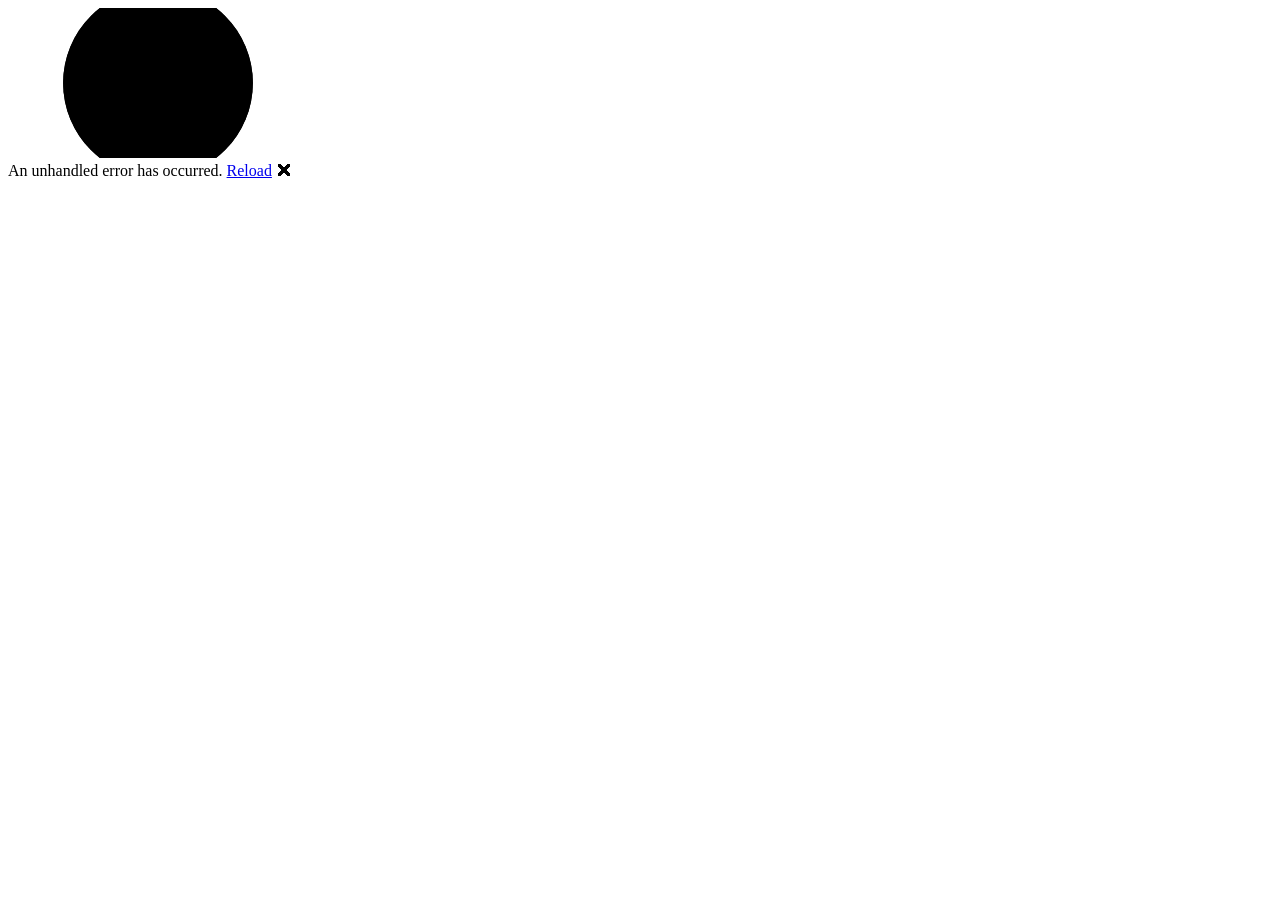
==== index.html @ 87539e1b "cambios commit" ====
<!DOCTYPE html>
<html lang="en">

<head>
    <meta charset="utf-8" />
    <meta name="viewport" content="width=device-width, initial-scale=1.0" />
    <title>AppWebAssembly</title>
    <base href="/AppPruebas/">
    <!-- Fuente recomendada por MudBlazor -->
    <link href="https://fonts.googleapis.com/css?family=Roboto:300,400,500,700&display=swap" rel="stylesheet" />

    <!-- Estilos de MudBlazor -->
    <!-- Important: Increment the version parameter whenever you update MudBlazor to prevent caching issues -->
    <link href="_content/MudBlazor/MudBlazor.min.css?v=1" rel="stylesheet" />
    <!--<link rel="stylesheet" href="lib/bootstrap/dist/css/bootstrap.min.css" />-->
    <link rel="stylesheet" href="css/app.css" />
    <link rel="icon" type="image/png" href="favicon.png" />
    <link href="AppWebAssembly.styles.css" rel="stylesheet" />
</head>

<body>
    <div id="app">
        <svg class="loading-progress">
            <circle r="40%" cx="50%" cy="50%" />
            <circle r="40%" cx="50%" cy="50%" />
        </svg>
        <div class="loading-progress-text"></div>
    </div>

    <div id="blazor-error-ui">
        An unhandled error has occurred.
        <a href="." class="reload">Reload</a>
        <span class="dismiss">🗙</span>
    </div>
    <!--<script src="_framework/blazor.webassembly.js"></script>-->
    <!-- Scripts de Blazor -->
    <script src="_framework/blazor.webassembly.js"></script>

    <!-- Script de MudBlazor -->
    <script src="_content/MudBlazor/MudBlazor.min.js?v=1"></script>
</body>

</html>
---- css/app.css ----
.login-card {

    width: 100%;
    max-width: 380px;
    transition: all 0.3s ease;
    opacity: 0;
    transform: translateY(20px);
    animation: fadeIn 0.8s ease-out forwards;
    border-radius:20px;
}

/* Centrar completamente el login en pantalla */
.login-container {
    display: flex;
    align-items: center;
    justify-content: center;
    min-height: 100vh;
    background: linear-gradient(135deg, #fce4ec 0%, #e3f2fd 100%);
    padding: 1rem;
}


@keyframes fadeIn {
    to {
        opacity: 1;
        transform: translateY(0);
    }
}

@media (min-width: 768px) {
    .login-card {
        padding: 3rem;
        max-width: 400px;
        border-radius: 20px;
    }
}

@media (min-width: 1200px) {
    .login-card {
        max-width: 420px;
        border-radius: 20px;
    }
}




html, body {
    font-family: 'Helvetica Neue', Helvetica, Arial, sans-serif;
}

h1:focus {
    outline: none;
}

a, .btn-link {
    color: #0071c1;
}

.btn-primary {
    color: #fff;
    background-color: #1b6ec2;
    border-color: #1861ac;
}

.btn:focus, .btn:active:focus, .btn-link.nav-link:focus, .form-control:focus, .form-check-input:focus {
  box-shadow: 0 0 0 0.1rem white, 0 0 0 0.25rem #258cfb;
}

.content {
    padding-top: 1.1rem;
}

.valid.modified:not([type=checkbox]) {
    outline: 1px solid #26b050;
}

.invalid {
    outline: 1px solid red;
}

.validation-message {
    color: red;
}

#blazor-error-ui {
    color-scheme: light only;
    background: lightyellow;
    bottom: 0;
    box-shadow: 0 -1px 2px rgba(0, 0, 0, 0.2);
    box-sizing: border-box;
    display: none;
    left: 0;
    padding: 0.6rem 1.25rem 0.7rem 1.25rem;
    position: fixed;
    width: 100%;
    z-index: 1000;
}

    #blazor-error-ui .dismiss {
        cursor: pointer;
        position: absolute;
        right: 0.75rem;
        top: 0.5rem;
    }

.blazor-error-boundary {
    background: url([data-uri]) no-repeat 1rem/1.8rem, #b32121;
    padding: 1rem 1rem 1rem 3.7rem;
    color: white;
}

    .blazor-error-boundary::after {
        content: "An error has occurred."
    }

.loading-progress {
    position: relative;
    display: block;
    width: 8rem;
    height: 8rem;
    margin: 20vh auto 1rem auto;
}

    .loading-progress circle {
        fill: none;
        stroke: #e0e0e0;
        stroke-width: 0.6rem;
        transform-origin: 50% 50%;
        transform: rotate(-90deg);
    }

        .loading-progress circle:last-child {
            stroke: #1b6ec2;
            stroke-dasharray: calc(3.141 * var(--blazor-load-percentage, 0%) * 0.8), 500%;
            transition: stroke-dasharray 0.05s ease-in-out;
        }

.loading-progress-text {
    position: absolute;
    text-align: center;
    font-weight: bold;
    inset: calc(20vh + 3.25rem) 0 auto 0.2rem;
}

    .loading-progress-text:after {
        content: var(--blazor-load-percentage-text, "Loading");
    }

code {
    color: #c02d76;
}

.form-floating > .form-control-plaintext::placeholder, .form-floating > .form-control::placeholder {
    color: var(--bs-secondary-color);
    text-align: end;
}

.form-floating > .form-control-plaintext:focus::placeholder, .form-floating > .form-control:focus::placeholder {
    text-align: start;
}
---- AppWebAssembly.styles.css ----
/* AppPruebas/Layout/MainLayout.razor.rz.scp.css */
.page[b-vzi4znyuvj] {
    position: relative;
    display: flex;
    flex-direction: column;
}

main[b-vzi4znyuvj] {
    flex: 1;
}

.sidebar[b-vzi4znyuvj] {
    background-image: linear-gradient(180deg, rgb(5, 39, 103) 0%, #3a0647 70%);
}

.top-row[b-vzi4znyuvj] {
    background-color: #f7f7f7;
    border-bottom: 1px solid #d6d5d5;
    justify-content: flex-end;
    height: 3.5rem;
    display: flex;
    align-items: center;
}

    .top-row[b-vzi4znyuvj]  a, .top-row[b-vzi4znyuvj]  .btn-link {
        white-space: nowrap;
        margin-left: 1.5rem;
        text-decoration: none;
    }

    .top-row[b-vzi4znyuvj]  a:hover, .top-row[b-vzi4znyuvj]  .btn-link:hover {
        text-decoration: underline;
    }

    .top-row[b-vzi4znyuvj]  a:first-child {
        overflow: hidden;
        text-overflow: ellipsis;
    }

@media (max-width: 640.98px) {
    .top-row[b-vzi4znyuvj] {
        justify-content: space-between;
    }

    .top-row[b-vzi4znyuvj]  a, .top-row[b-vzi4znyuvj]  .btn-link {
        margin-left: 0;
    }
}

@media (min-width: 641px) {
    .page[b-vzi4znyuvj] {
        flex-direction: row;
    }

    .sidebar[b-vzi4znyuvj] {
        width: 250px;
        height: 100vh;
        position: sticky;
        top: 0;
    }

    .top-row[b-vzi4znyuvj] {
        position: sticky;
        top: 0;
        z-index: 1;
    }

    .top-row.auth[b-vzi4znyuvj]  a:first-child {
        flex: 1;
        text-align: right;
        width: 0;
    }

    .top-row[b-vzi4znyuvj], article[b-vzi4znyuvj] {
        padding-left: 2rem !important;
        padding-right: 1.5rem !important;
    }
}
/* AppPruebas/Layout/NavMenu.razor.rz.scp.css */
.navbar-toggler[b-1jvjzcto98] {
    background-color: rgba(255, 255, 255, 0.1);
}

.top-row[b-1jvjzcto98] {
    min-height: 3.5rem;
    background-color: rgba(0,0,0,0.4);
}

.navbar-brand[b-1jvjzcto98] {
    font-size: 1.1rem;
}

.bi[b-1jvjzcto98] {
    display: inline-block;
    position: relative;
    width: 1.25rem;
    height: 1.25rem;
    margin-right: 0.75rem;
    top: -1px;
    background-size: cover;
}

.bi-house-door-fill-nav-menu[b-1jvjzcto98] {
    background-image: url("data:image/svg+xml,%3Csvg xmlns='http://www.w3.org/2000/svg' width='16' height='16' fill='white' class='bi bi-house-door-fill' viewBox='0 0 16 16'%3E%3Cpath d='M6.5 14.5v-3.505c0-.245.25-.495.5-.495h2c.25 0 .5.25.5.5v3.5a.5.5 0 0 0 .5.5h4a.5.5 0 0 0 .5-.5v-7a.5.5 0 0 0-.146-.354L13 5.793V2.5a.5.5 0 0 0-.5-.5h-1a.5.5 0 0 0-.5.5v1.293L8.354 1.146a.5.5 0 0 0-.708 0l-6 6A.5.5 0 0 0 1.5 7.5v7a.5.5 0 0 0 .5.5h4a.5.5 0 0 0 .5-.5Z'/%3E%3C/svg%3E");
}

.bi-plus-square-fill-nav-menu[b-1jvjzcto98] {
    background-image: url("data:image/svg+xml,%3Csvg xmlns='http://www.w3.org/2000/svg' width='16' height='16' fill='white' class='bi bi-plus-square-fill' viewBox='0 0 16 16'%3E%3Cpath d='M2 0a2 2 0 0 0-2 2v12a2 2 0 0 0 2 2h12a2 2 0 0 0 2-2V2a2 2 0 0 0-2-2H2zm6.5 4.5v3h3a.5.5 0 0 1 0 1h-3v3a.5.5 0 0 1-1 0v-3h-3a.5.5 0 0 1 0-1h3v-3a.5.5 0 0 1 1 0z'/%3E%3C/svg%3E");
}

.bi-list-nested-nav-menu[b-1jvjzcto98] {
    background-image: url("data:image/svg+xml,%3Csvg xmlns='http://www.w3.org/2000/svg' width='16' height='16' fill='white' class='bi bi-list-nested' viewBox='0 0 16 16'%3E%3Cpath fill-rule='evenodd' d='M4.5 11.5A.5.5 0 0 1 5 11h10a.5.5 0 0 1 0 1H5a.5.5 0 0 1-.5-.5zm-2-4A.5.5 0 0 1 3 7h10a.5.5 0 0 1 0 1H3a.5.5 0 0 1-.5-.5zm-2-4A.5.5 0 0 1 1 3h10a.5.5 0 0 1 0 1H1a.5.5 0 0 1-.5-.5z'/%3E%3C/svg%3E");
}

.nav-item[b-1jvjzcto98] {
    font-size: 0.9rem;
    padding-bottom: 0.5rem;
}

    .nav-item:first-of-type[b-1jvjzcto98] {
        padding-top: 1rem;
    }

    .nav-item:last-of-type[b-1jvjzcto98] {
        padding-bottom: 1rem;
    }

    .nav-item[b-1jvjzcto98]  a {
        color: #d7d7d7;
        border-radius: 4px;
        height: 3rem;
        display: flex;
        align-items: center;
        line-height: 3rem;
    }

.nav-item[b-1jvjzcto98]  a.active {
    background-color: rgba(255,255,255,0.37);
    color: white;
}

.nav-item[b-1jvjzcto98]  a:hover {
    background-color: rgba(255,255,255,0.1);
    color: white;
}

@media (min-width: 641px) {
    .navbar-toggler[b-1jvjzcto98] {
        display: none;
    }

    .collapse[b-1jvjzcto98] {
        /* Never collapse the sidebar for wide screens */
        display: block;
    }

    .nav-scrollable[b-1jvjzcto98] {
        /* Allow sidebar to scroll for tall menus */
        height: calc(100vh - 3.5rem);
        overflow-y: auto;
    }
}
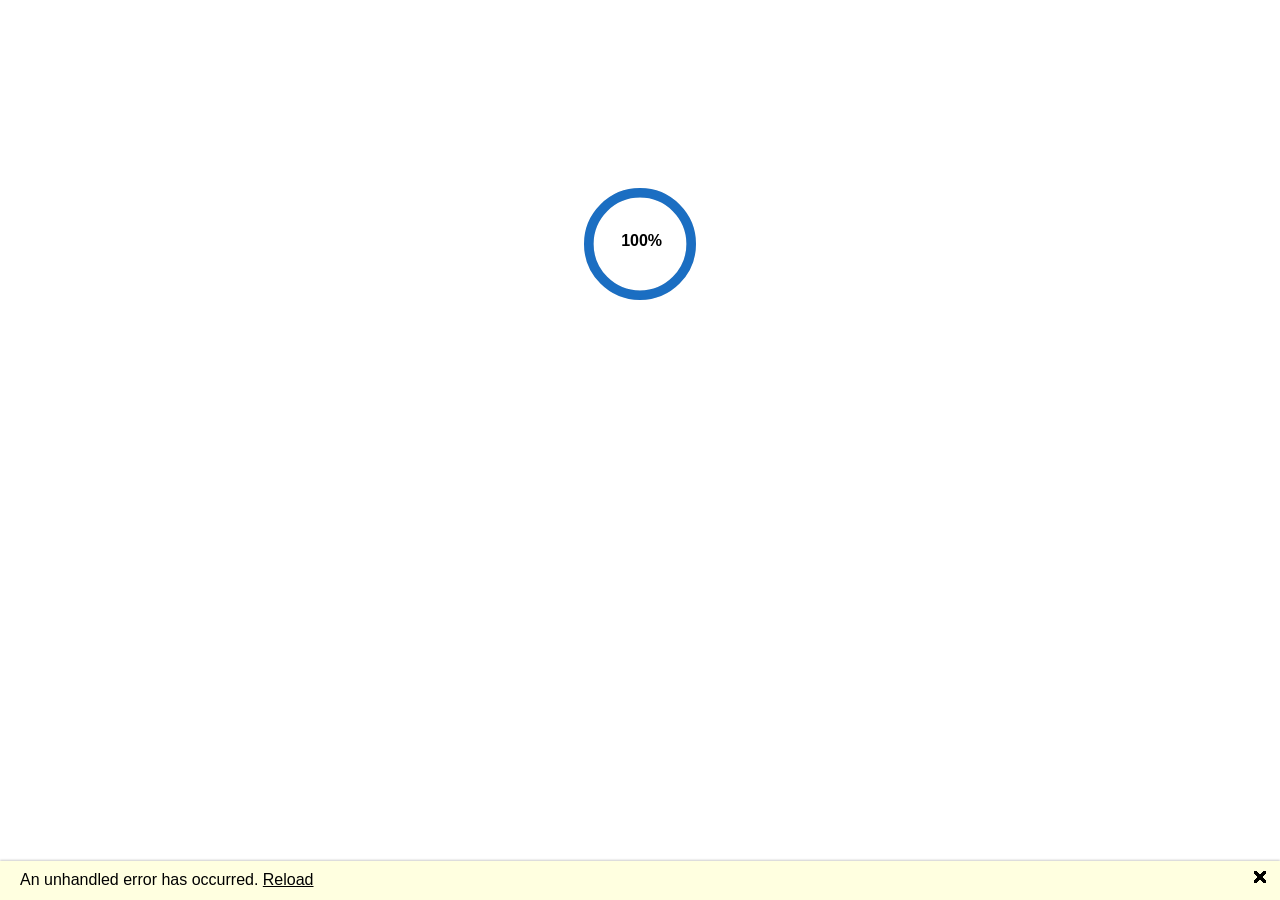
==== commit d6f8b4b2: "Update index.html" ====
--- a/index.html
+++ b/index.html
@@ -5,7 +5,7 @@
     <meta charset="utf-8" />
     <meta name="viewport" content="width=device-width, initial-scale=1.0" />
     <title>AppWebAssembly</title>
-    <base href="/AppPruebas/">
+    <base href="https://pruebasdevdt-spec.github.io/AppPruebas/">
     <!-- Fuente recomendada por MudBlazor -->
     <link href="https://fonts.googleapis.com/css?family=Roboto:300,400,500,700&display=swap" rel="stylesheet" />
 
--- a/AppWebAssembly.styles.css
+++ b/AppWebAssembly.styles.css
@@ -1,4 +1,4 @@
-/* AppPruebas/Layout/MainLayout.razor.rz.scp.css */
+/* /Layout/MainLayout.razor.rz.scp.css */
 .page[b-vzi4znyuvj] {
     position: relative;
     display: flex;
@@ -76,7 +76,7 @@
         padding-right: 1.5rem !important;
     }
 }
-/* AppPruebas/Layout/NavMenu.razor.rz.scp.css */
+/* /Layout/NavMenu.razor.rz.scp.css */
 .navbar-toggler[b-1jvjzcto98] {
     background-color: rgba(255, 255, 255, 0.1);
 }
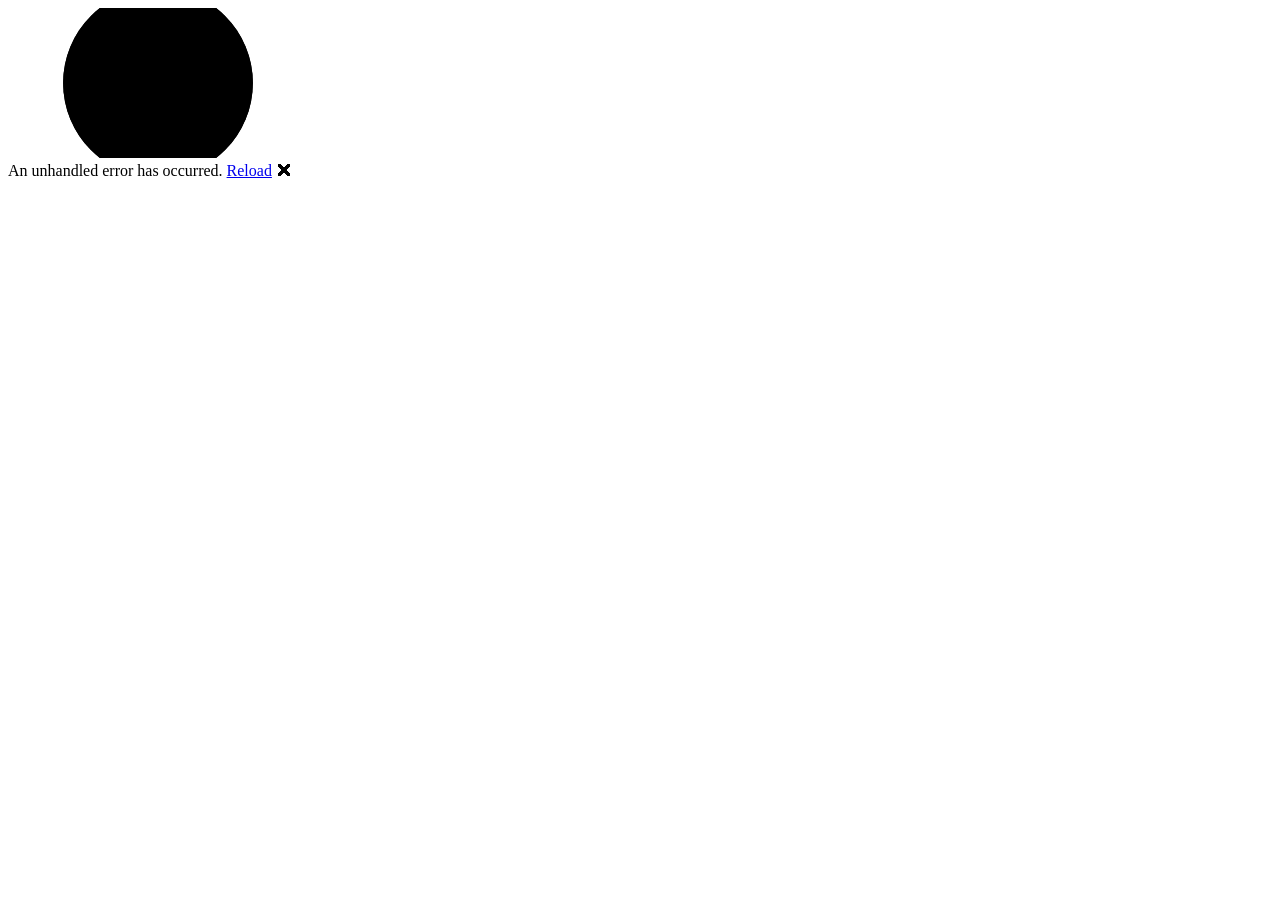
==== commit a42f0ea1: "Update index.html" ====
--- a/index.html
+++ b/index.html
@@ -5,7 +5,7 @@
     <meta charset="utf-8" />
     <meta name="viewport" content="width=device-width, initial-scale=1.0" />
     <title>AppWebAssembly</title>
-    <base href="https://pruebasdevdt-spec.github.io/AppPruebas/">
+    <base href="/AppPruebas/" />
     <!-- Fuente recomendada por MudBlazor -->
     <link href="https://fonts.googleapis.com/css?family=Roboto:300,400,500,700&display=swap" rel="stylesheet" />
 
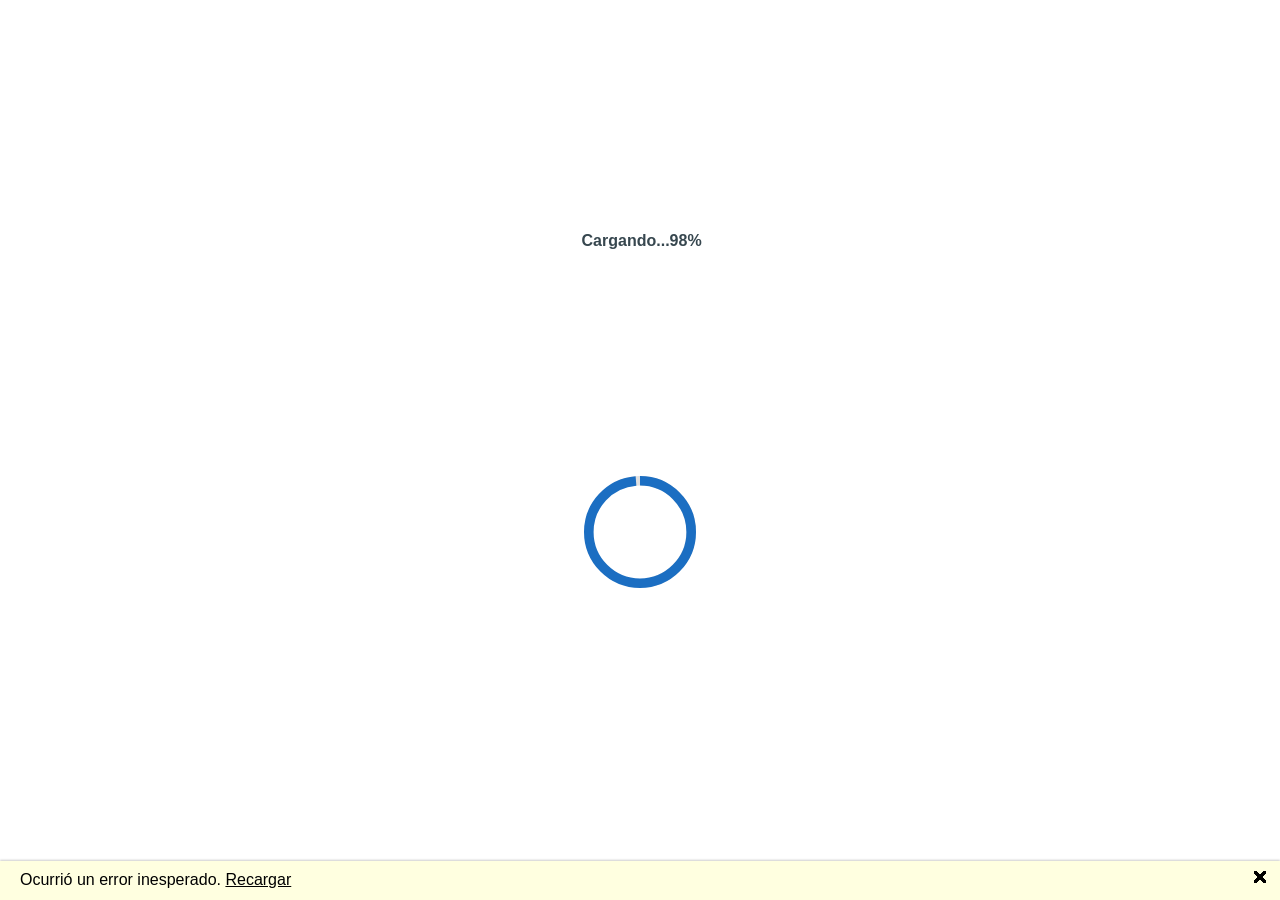
==== commit 3b342f19: "cambio commit" ====
--- a/index.html
+++ b/index.html
@@ -1,43 +1,42 @@
 <!DOCTYPE html>
 <html lang="en">
-
 <head>
     <meta charset="utf-8" />
     <meta name="viewport" content="width=device-width, initial-scale=1.0" />
     <title>AppWebAssembly</title>
-    <base href="/AppPruebas/" />
+    <!-- Cambiar base href según tu repo en GitHub Pages -->
+    <base href="/" />
+
     <!-- Fuente recomendada por MudBlazor -->
     <link href="https://fonts.googleapis.com/css?family=Roboto:300,400,500,700&display=swap" rel="stylesheet" />
 
     <!-- Estilos de MudBlazor -->
-    <!-- Important: Increment the version parameter whenever you update MudBlazor to prevent caching issues -->
     <link href="_content/MudBlazor/MudBlazor.min.css?v=1" rel="stylesheet" />
-    <!--<link rel="stylesheet" href="lib/bootstrap/dist/css/bootstrap.min.css" />-->
     <link rel="stylesheet" href="css/app.css" />
+    <link href="AppWebAssembly.styles.css" rel="stylesheet" />
     <link rel="icon" type="image/png" href="favicon.png" />
-    <link href="AppWebAssembly.styles.css" rel="stylesheet" />
 </head>
-
 <body>
+    <!-- Loading Screen -->
     <div id="app">
-        <svg class="loading-progress">
-            <circle r="40%" cx="50%" cy="50%" />
-            <circle r="40%" cx="50%" cy="50%" />
-        </svg>
-        <div class="loading-progress-text"></div>
+        <div class="loading-container">
+            <svg class="loading-progress">
+                <circle r="40%" cx="50%" cy="50%" />
+                <circle r="40%" cx="50%" cy="50%" />
+            </svg>
+            <div class="loading-progress-text">Cargando...</div>
+        </div>
     </div>
 
+    <!-- Error UI de Blazor -->
     <div id="blazor-error-ui">
-        An unhandled error has occurred.
-        <a href="." class="reload">Reload</a>
+        Ocurrió un error inesperado.
+        <a href="." class="reload">Recargar</a>
         <span class="dismiss">🗙</span>
     </div>
-    <!--<script src="_framework/blazor.webassembly.js"></script>-->
-    <!-- Scripts de Blazor -->
-    <script src="_framework/blazor.webassembly.js"></script>
 
-    <!-- Script de MudBlazor -->
-    <script src="_content/MudBlazor/MudBlazor.min.js?v=1"></script>
+    <!-- Scripts con defer para no bloquear la carga -->
+    <script src="_framework/blazor.webassembly.js" defer></script>
+    <script src="_content/MudBlazor/MudBlazor.min.js?v=1" defer></script>
 </body>
-
 </html>
--- a/css/app.css
+++ b/css/app.css
@@ -39,6 +39,58 @@
     .login-card {
         max-width: 420px;
         border-radius: 20px;
+    }
+}
+
+.loading-container {
+    display: flex;
+    flex-direction: column;
+    align-items: center;
+    justify-content: center;
+    height: 100vh;
+    font-family: 'Roboto', sans-serif;
+    color: #37474F;
+}
+
+.loading-progress {
+    width: 80px;
+    height: 80px;
+    margin-bottom: 16px;
+    animation: rotate 2s linear infinite;
+}
+
+@keyframes rotate {
+    0% {
+        transform: rotate(0deg);
+    }
+
+    100% {
+        transform: rotate(360deg);
+    }
+}
+
+.loading-progress circle {
+    fill: none;
+    stroke: #80CBC4;
+    stroke-width: 5;
+    stroke-dasharray: 150;
+    stroke-dashoffset: 0;
+    animation: dash 1.5s ease-in-out infinite;
+}
+
+@keyframes dash {
+    0% {
+        stroke-dashoffset: 150;
+    }
+
+    50% {
+        stroke-dashoffset: 75;
+        transform: rotate(45deg);
+    }
+
+    100% {
+        stroke-dashoffset: 150;
+        transform: rotate(360deg);
     }
 }
 
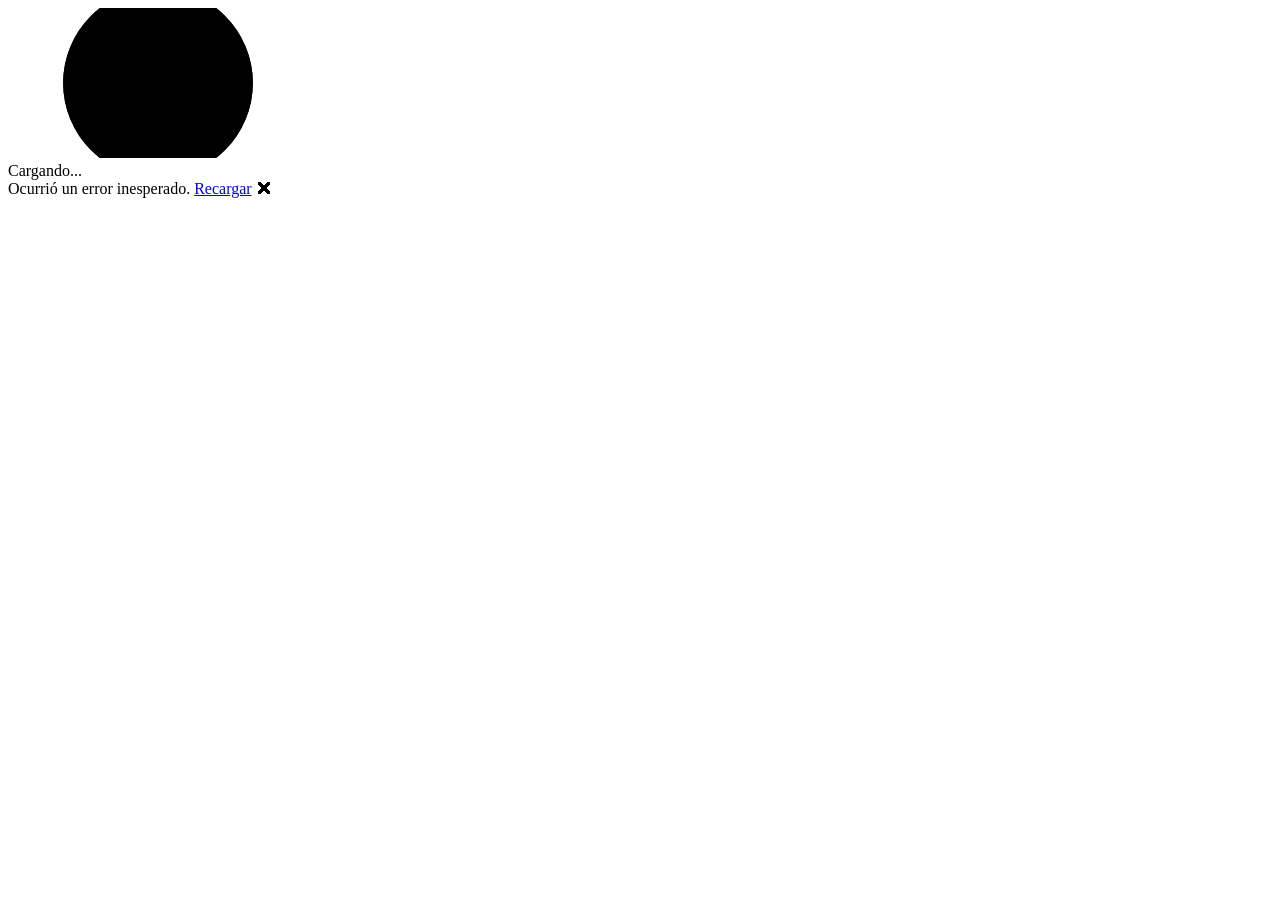
==== commit 2fffa828: "Update index.html" ====
--- a/index.html
+++ b/index.html
@@ -5,7 +5,7 @@
     <meta name="viewport" content="width=device-width, initial-scale=1.0" />
     <title>AppWebAssembly</title>
     <!-- Cambiar base href según tu repo en GitHub Pages -->
-    <base href="/" />
+    <base href="/AppPruebas/" />
 
     <!-- Fuente recomendada por MudBlazor -->
     <link href="https://fonts.googleapis.com/css?family=Roboto:300,400,500,700&display=swap" rel="stylesheet" />
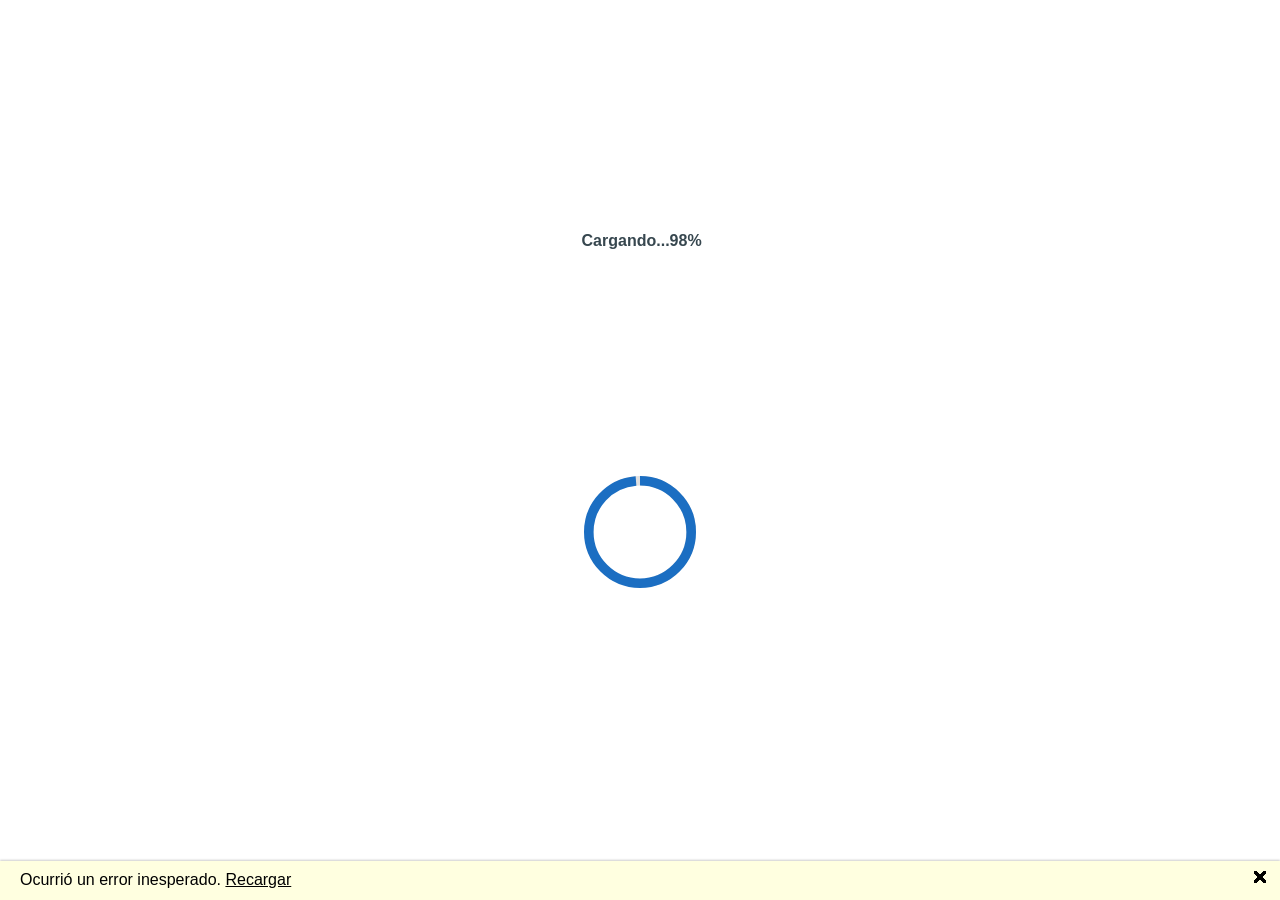
==== commit 4601df18: "adc asc" ====
--- a/index.html
+++ b/index.html
@@ -5,7 +5,7 @@
     <meta name="viewport" content="width=device-width, initial-scale=1.0" />
     <title>AppWebAssembly</title>
     <!-- Cambiar base href según tu repo en GitHub Pages -->
-    <base href="/AppPruebas/" />
+    <base href="/" />
 
     <!-- Fuente recomendada por MudBlazor -->
     <link href="https://fonts.googleapis.com/css?family=Roboto:300,400,500,700&display=swap" rel="stylesheet" />
--- a/css/app.css
+++ b/css/app.css
@@ -1,12 +1,12 @@
 .login-card {
-
     width: 100%;
     max-width: 380px;
+    padding: 2rem 1.5rem; /* Ajuste para m�viles */
     transition: all 0.3s ease;
     opacity: 0;
     transform: translateY(20px);
     animation: fadeIn 0.8s ease-out forwards;
-    border-radius:20px;
+    border-radius: 20px;
 }
 
 /* Centrar completamente el login en pantalla */
@@ -15,8 +15,8 @@
     align-items: center;
     justify-content: center;
     min-height: 100vh;
+    padding: 2rem; /* m�s espacio alrededor */
     background: linear-gradient(135deg, #fce4ec 0%, #e3f2fd 100%);
-    padding: 1rem;
 }
 
 
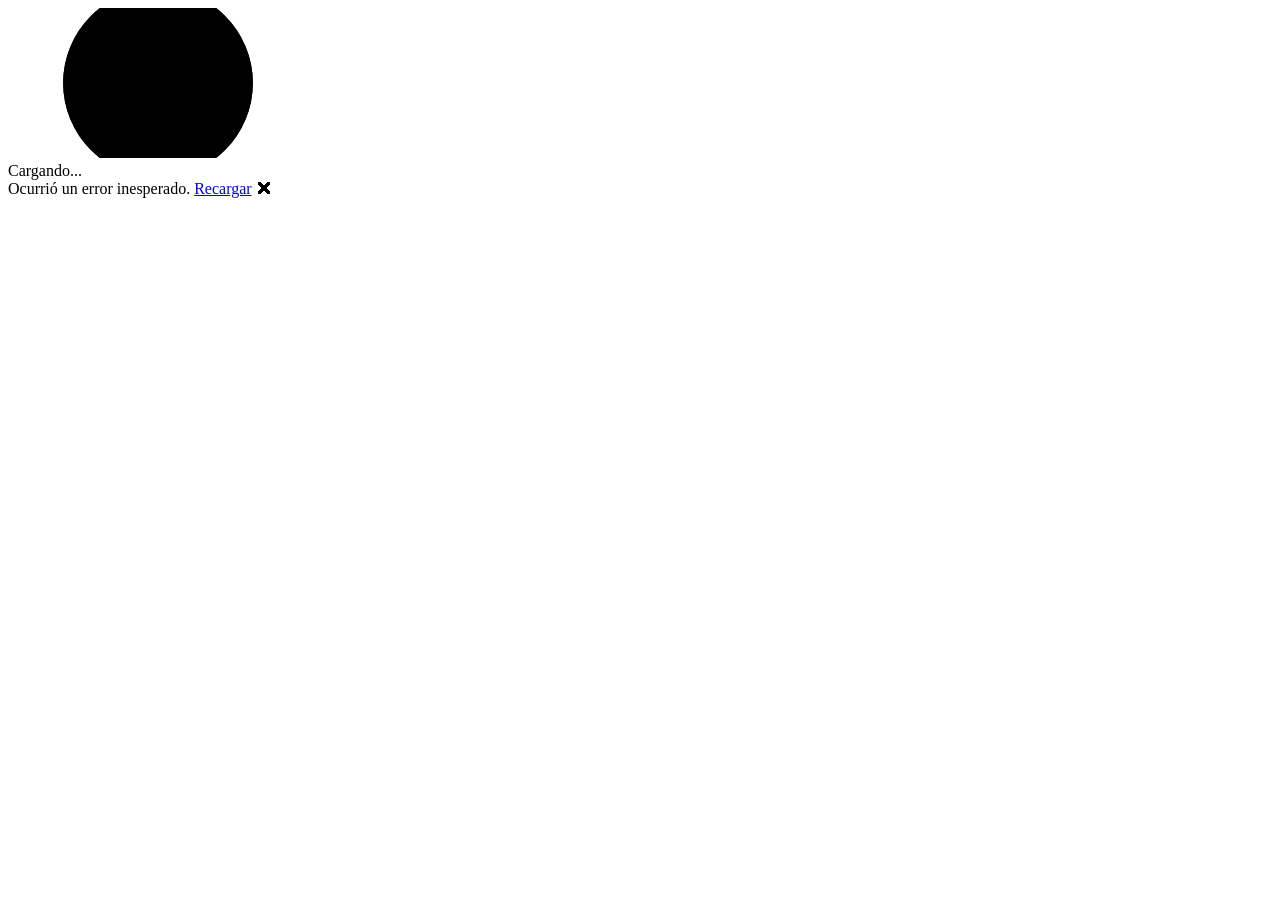
==== commit 69ee6b64: "Update index.html" ====
--- a/index.html
+++ b/index.html
@@ -5,7 +5,7 @@
     <meta name="viewport" content="width=device-width, initial-scale=1.0" />
     <title>AppWebAssembly</title>
     <!-- Cambiar base href según tu repo en GitHub Pages -->
-    <base href="/" />
+    <base href="/AppPruebas/" />
 
     <!-- Fuente recomendada por MudBlazor -->
     <link href="https://fonts.googleapis.com/css?family=Roboto:300,400,500,700&display=swap" rel="stylesheet" />
